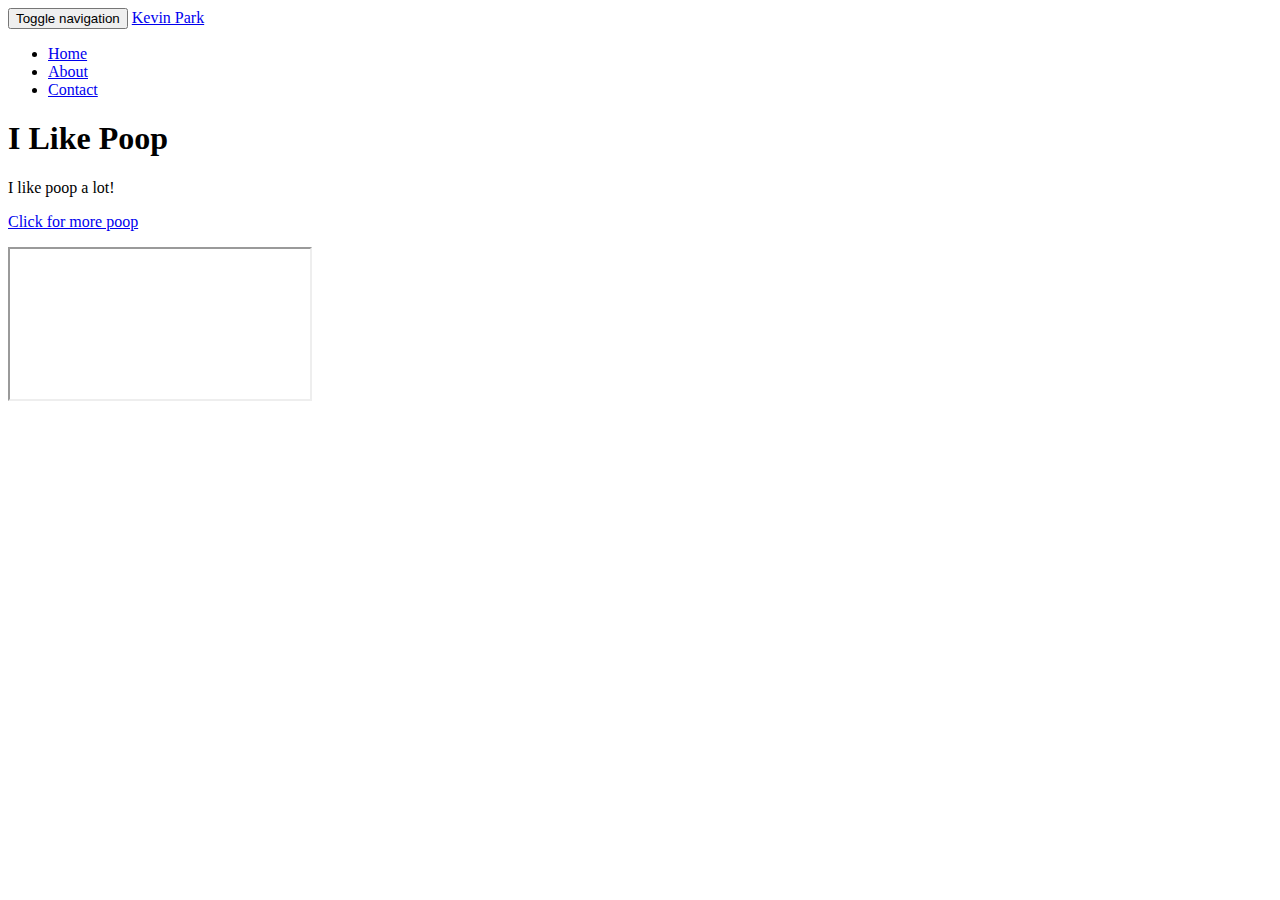
==== index.html @ 62f50708 "Adds poop song video" ====
<!DOCTYPE html>
<html lang="en">
<title>Kevin Park</title>
<head>
  <meta charset="utf-8">
  <meta http-equiv="X-UA-Compatible" content="IE=edge">
  <meta name="viewport" content="width=device-width, initial-scale=1">
  <!-- The above 3 meta tags *must* come first in the head; any other head content must come *after* these tags -->
  <meta name="description" content="">
  <meta name="author" content="">
  <link rel="icon" href="../../favicon.ico">

  <title>Starter Template for Bootstrap</title>

  <!-- Bootstrap core CSS -->
  <link href="css/bootstrap.min.css" rel="stylesheet">

  <!-- Custom styles for this template -->
  <link href="starter-template.css" rel="stylesheet">

  <!-- Just for debugging purposes. Don't actually copy these 2 lines! -->
  <!--[if lt IE 9]><script src="../../assets/js/ie8-responsive-file-warning.js"></script><![endif]-->
  <script src="../../assets/js/ie-emulation-modes-warning.js"></script>

  <!-- HTML5 shim and Respond.js for IE8 support of HTML5 elements and media queries -->
    <!--[if lt IE 9]>
      <script src="https://oss.maxcdn.com/html5shiv/3.7.2/html5shiv.min.js"></script>
      <script src="https://oss.maxcdn.com/respond/1.4.2/respond.min.js"></script>
      <![endif]-->
    </head>

    <body>

      <nav class="navbar navbar-inverse navbar-fixed-top">
        <div class="container">
          <div class="navbar-header">
            <button type="button" class="navbar-toggle collapsed" data-toggle="collapse" data-target="#navbar" aria-expanded="false" aria-controls="navbar">
              <span class="sr-only">Toggle navigation</span>
              <span class="icon-bar"></span>
              <span class="icon-bar"></span>
              <span class="icon-bar"></span>
            </button>
            <a class="navbar-brand" href="#">Kevin Park</a>
          </div>
          <div id="navbar" class="collapse navbar-collapse">
            <ul class="nav navbar-nav">
              <li class="active"><a href="#">Home</a></li>
              <li><a href="#about">About</a></li>
              <li><a href="#contact">Contact</a></li>
            </ul>
          </div><!--/.nav-collapse -->
        </div>
      </nav>

      <div class="jumbotron">
        <div class="container">
          <h1>I Like Poop</h1>
          <p>I like poop a lot!</p>
          <p><a class="btn btn-primary btn-lg" href="http://www.ratemypoo.com/top.html" role="button">Click for more poop</a></p>
          <div class="container">
<!--       <div class="starter-template">
        <h1>Bootstrap starter template</h1>
        <p class="lead">Use this document as a way to quickly start any new project.<br> All you get is this text and a mostly barebones HTML document.</p>
      </div> -->
    </div>

    <div class="embed-responsive embed-responsive-4by3">
    <iframe class="embed-responsive-item" src="https://www.youtube.com/embed/kXWIPaeGib8"></iframe>
    </div>


    <!-- Bootstrap core JavaScript
    ================================================== -->
    <!-- Placed at the end of the document so the pages load faster -->
    <script src="https://ajax.googleapis.com/ajax/libs/jquery/1.11.3/jquery.min.js"></script>
    <script src="js/bootstrap.min.js"></script>
    <!-- IE10 viewport hack for Surface/desktop Windows 8 bug -->
    <script src="../../assets/js/ie10-viewport-bug-workaround.js"></script>
  </body>
  </html>
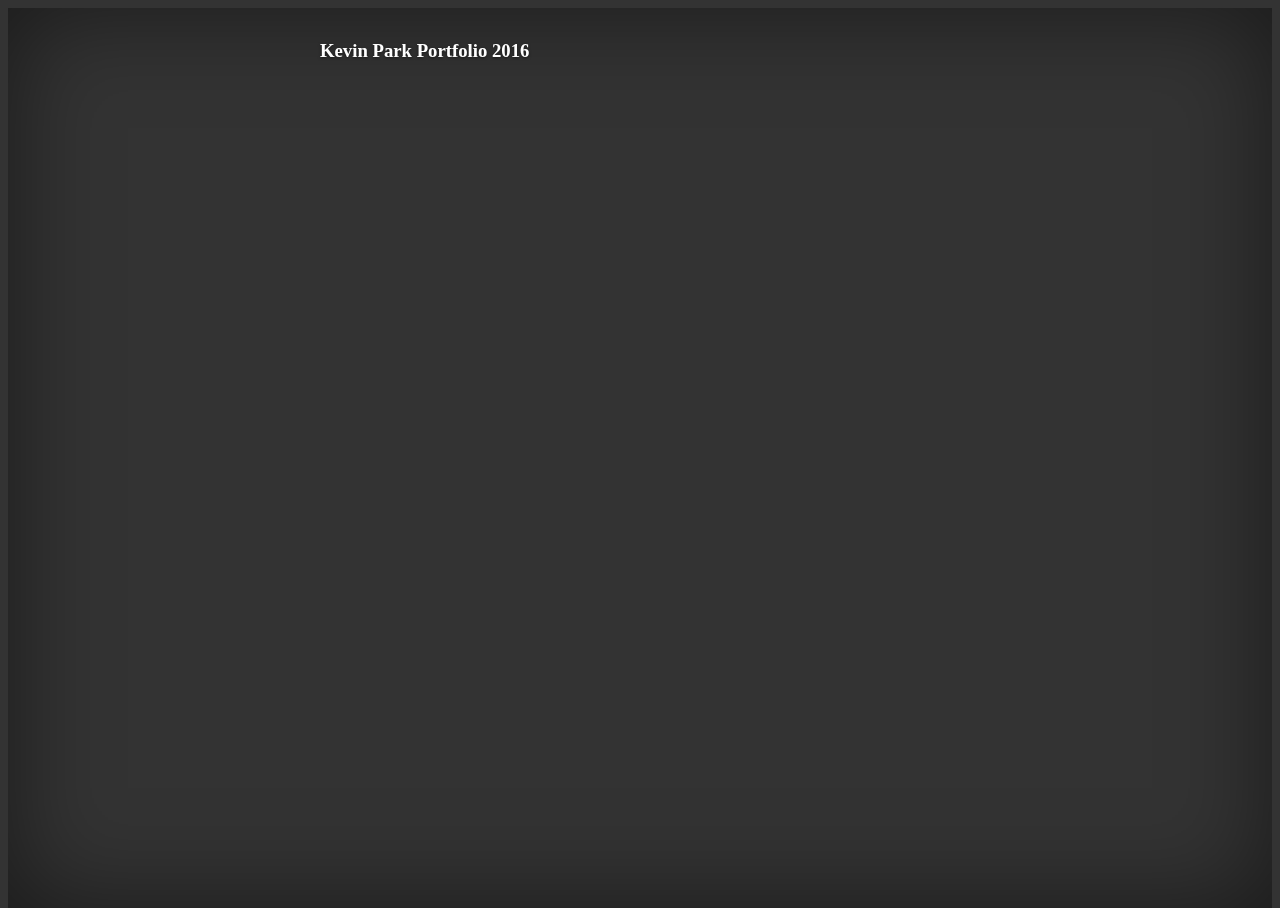
==== commit 6c75d672: "Refresh" ====
--- a/index.html
+++ b/index.html
@@ -1,80 +1,72 @@
 <!DOCTYPE html>
 <html lang="en">
-<title>Kevin Park</title>
-<head>
-  <meta charset="utf-8">
-  <meta http-equiv="X-UA-Compatible" content="IE=edge">
-  <meta name="viewport" content="width=device-width, initial-scale=1">
-  <!-- The above 3 meta tags *must* come first in the head; any other head content must come *after* these tags -->
-  <meta name="description" content="">
-  <meta name="author" content="">
-  <link rel="icon" href="../../favicon.ico">
+  <head>
+    <meta charset="utf-8">
+    <meta http-equiv="X-UA-Compatible" content="IE=edge">
+    <meta name="viewport" content="width=device-width, initial-scale=1">
+    <!-- The above 3 meta tags *must* come first in the head; any other head content must come *after* these tags -->
+    <meta name="description" content="">
+    <meta name="author" content="">
+    <link rel="icon" href="../../favicon.ico">
 
-  <title>Starter Template for Bootstrap</title>
+    <title>kvnprk</title>
 
-  <!-- Bootstrap core CSS -->
-  <link href="css/bootstrap.min.css" rel="stylesheet">
+    <!-- Bootstrap core CSS -->
+    <link href="css/bootstrap.min.css" rel="stylesheet">
 
-  <!-- Custom styles for this template -->
-  <link href="starter-template.css" rel="stylesheet">
+    <!-- Custom styles for this template -->
+    <link href="css/cover.css" rel="stylesheet" href="https://fonts.googleapis.com/css?family=Roboto">
 
-  <!-- Just for debugging purposes. Don't actually copy these 2 lines! -->
-  <!--[if lt IE 9]><script src="../../assets/js/ie8-responsive-file-warning.js"></script><![endif]-->
-  <script src="../../assets/js/ie-emulation-modes-warning.js"></script>
-
-  <!-- HTML5 shim and Respond.js for IE8 support of HTML5 elements and media queries -->
+    <!-- HTML5 shim and Respond.js for IE8 support of HTML5 elements and media queries -->
     <!--[if lt IE 9]>
       <script src="https://oss.maxcdn.com/html5shiv/3.7.2/html5shiv.min.js"></script>
       <script src="https://oss.maxcdn.com/respond/1.4.2/respond.min.js"></script>
-      <![endif]-->
-    </head>
+    <![endif]-->
+  </head>
 
-    <body>
+  <body>
 
-      <nav class="navbar navbar-inverse navbar-fixed-top">
-        <div class="container">
-          <div class="navbar-header">
-            <button type="button" class="navbar-toggle collapsed" data-toggle="collapse" data-target="#navbar" aria-expanded="false" aria-controls="navbar">
-              <span class="sr-only">Toggle navigation</span>
-              <span class="icon-bar"></span>
-              <span class="icon-bar"></span>
-              <span class="icon-bar"></span>
-            </button>
-            <a class="navbar-brand" href="#">Kevin Park</a>
+    <div class="site-wrapper">
+
+      <div class="site-wrapper-inner">
+
+        <div class="cover-container">
+
+          <div class="masthead clearfix">
+            <div class="inner">
+              <h3 class="masthead-brand">Kevin Park Portfolio 2016</h3>
+              <!-- <nav>
+                <ul class="nav masthead-nav">
+                  <li class="active"><a href="#">Home</a></li>
+                  <li><a href="#">Contact</a></li>
+                </ul>
+              </nav> -->
+            </div>
           </div>
-          <div id="navbar" class="collapse navbar-collapse">
-            <ul class="nav navbar-nav">
-              <li class="active"><a href="#">Home</a></li>
-              <li><a href="#about">About</a></li>
-              <li><a href="#contact">Contact</a></li>
-            </ul>
-          </div><!--/.nav-collapse -->
+
+          <div class="inner cover">
+            <!-- <h1 class="cover-heading">Innovation, Love, Peace.</h1> -->
+            <!-- <p class="lead">i build thing.</p> -->
+            <div data-configid="0/34076987" style="width:650px; height:421px;" class="issuuembed"></div><script type="text/javascript" src="//e.issuu.com/embed.js" async="true"></script>
+          </div>
+
+          <div class="mastfoot">
+            <div class="inner">
+              <!--  -->
+            </div>
+          </div>
+
         </div>
-      </nav>
 
-      <div class="jumbotron">
-        <div class="container">
-          <h1>I Like Poop</h1>
-          <p>I like poop a lot!</p>
-          <p><a class="btn btn-primary btn-lg" href="http://www.ratemypoo.com/top.html" role="button">Click for more poop</a></p>
-          <div class="container">
-<!--       <div class="starter-template">
-        <h1>Bootstrap starter template</h1>
-        <p class="lead">Use this document as a way to quickly start any new project.<br> All you get is this text and a mostly barebones HTML document.</p>
-      </div> -->
+      </div>
+
     </div>
-
-    <div class="embed-responsive embed-responsive-4by3">
-    <iframe class="embed-responsive-item" src="https://www.youtube.com/embed/kXWIPaeGib8"></iframe>
-    </div>
-
 
     <!-- Bootstrap core JavaScript
     ================================================== -->
     <!-- Placed at the end of the document so the pages load faster -->
     <script src="https://ajax.googleapis.com/ajax/libs/jquery/1.11.3/jquery.min.js"></script>
+    <script>window.jQuery || document.write('<script src="../../assets/js/vendor/jquery.min.js"><\/script>')</script>
     <script src="js/bootstrap.min.js"></script>
-    <!-- IE10 viewport hack for Surface/desktop Windows 8 bug -->
-    <script src="../../assets/js/ie10-viewport-bug-workaround.js"></script>
   </body>
-  </html>
+</html>
